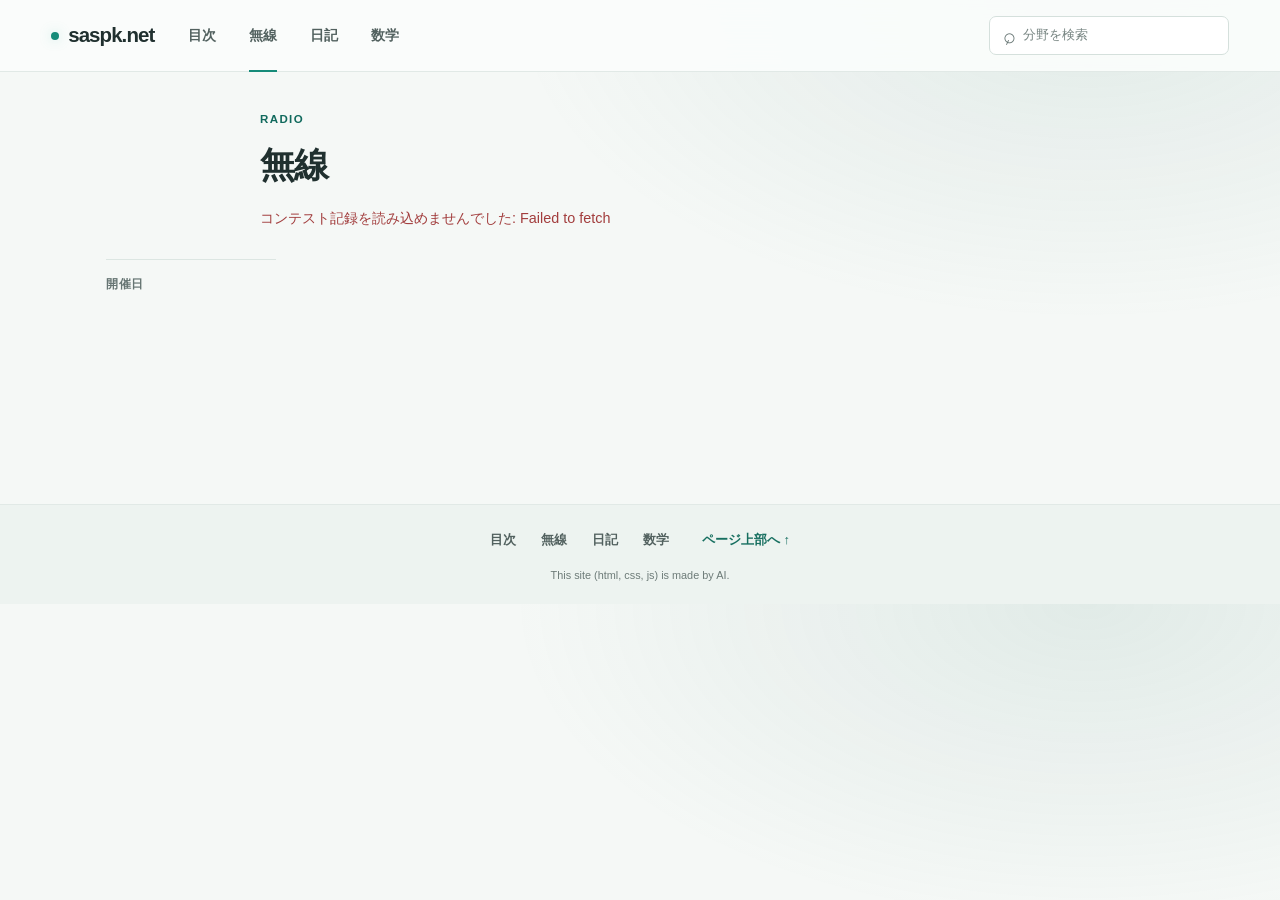
==== musen/index.html @ 06259f1d "upload website_sources" ====
<!DOCTYPE html>
<html lang="ja">
<head>
    <meta charset="UTF-8">
    <meta name="viewport" content="width=device-width, initial-scale=1.0">
    <title>無線 | saspk.net</title>
    <link rel="stylesheet" href="../default.css">
    <link rel="stylesheet" href="style.css">
    <script src="script.js" defer></script>
</head>
<body>
    <header id="header0">
        <a href="../index.html" class="title">saspk.net</a>
        <a href="../index.html" id="topic1" class="topic">目次</a>
        <a href="index.html" id="topic2" class="topic" aria-current="page">無線</a>
        <a href="../diarie/index.html" id="topic3" class="topic">日記</a>
        <a href="../maths/index.html" id="topic4" class="topic">数学</a>
        <label class="search-box">
            <span class="search-icon" aria-hidden="true">⌕</span>
            <input class="search" id="search" type="search" placeholder="分野を検索" autocomplete="off" aria-label="ページ内検索">
        </label>
    </header>
    <main id="top" class="radio-main">
        <div class="radio-heading">
            <p class="radio-eyebrow">RADIO</p>
            <h1>無線</h1>
            <p id="radio-status" class="radio-status" role="status" aria-live="polite">コンテスト記録を読み込んでいます...</p>
        </div>
        <div class="radio-layout">
            <aside class="date-sidebar" aria-labelledby="contest-index-heading">
                <h2 id="contest-index-heading">開催日</h2>
                <nav aria-label="コンテスト記録の日付一覧">
                    <ul id="contest-index" class="date-list"></ul>
                </nav>
            </aside>
            <section id="contest-list" class="contest-list" aria-label="コンテスト記録"></section>
        </div>
    </main>
    <footer id="footer0">
        <a href="../index.html" id="topic1u" class="topicu">目次</a>
        <a href="index.html" id="topic2u" class="topicu" aria-current="page">無線</a>
        <a href="../diarie/index.html" id="topic3u" class="topicu">日記</a>
        <a href="../maths/index.html" id="topic4u" class="topicu">数学</a>
        <a href="#top" class="goup">ページ上部へ</a>
        <p class="copyright" id="cc1">This site (html, css, js) is made by AI.</p>
    </footer>
</body>
</html>
---- default.css ----
:root {
  color-scheme: light;
  --ink: #20302f;
  --muted: #667573;
  --line: #dce6e2;
  --paper: #f5f8f6;
  --surface: #ffffff;
  --accent: #168b79;
  --accent-dark: #116a5d;
  --accent-soft: #e5f3ef;
  --shadow: 0 12px 34px rgba(31, 67, 59, .08);
  font-family: "Noto Sans JP", "Yu Gothic UI", "Hiragino Kaku Gothic ProN", Meiryo, sans-serif;
}

*,
*::before,
*::after { box-sizing: border-box; }

html { min-width: 320px; scroll-behavior: smooth; }

body {
  margin: 0;
  color: var(--ink);
  background: radial-gradient(ellipse at 85% 0%, rgba(82, 139, 126, .12), transparent 36rem), var(--paper);
  line-height: 1.7;
  -webkit-font-smoothing: antialiased;
}

a { color: inherit; text-decoration: none; }

#header0 {
  position: sticky;
  z-index: 10;
  top: 0;
  display: flex;
  align-items: center;
  gap: clamp(16px, 2.6vw, 36px);
  width: 100%;
  min-height: 72px;
  padding: 12px max(4vw, calc((100vw - 1380px) / 2));
  border-bottom: 1px solid #e1e9e6;
  background: rgba(250, 252, 251, .95);
  backdrop-filter: blur(16px);
}

.title {
  flex: 0 0 auto;
  color: var(--ink);
  font-size: 1.28rem;
  font-weight: 800;
  letter-spacing: -.045em;
}

.title::before {
  display: inline-block;
  width: 8px;
  height: 8px;
  margin: 0 9px 2px 0;
  border-radius: 50%;
  background: var(--accent);
  box-shadow: 0 0 12px rgba(104, 197, 180, .35);
  content: "";
}

.topic {
  position: relative;
  color: #52615f;
  font-size: .88rem;
  font-weight: 600;
  white-space: nowrap;
  transition: color .18s ease;
}

.topic:hover,
.topic:focus-visible,
.topicu:hover,
.topicu:focus-visible,
.goup:hover,
.goup:focus-visible { color: var(--accent-dark); }

#topic1::after {
  position: absolute;
  right: 0;
  bottom: -25px;
  left: 0;
  height: 2px;
  background: var(--accent);
  content: "";
}

.search-box {
  display: flex;
  align-items: center;
  gap: 8px;
  width: min(240px, 23vw);
  min-width: 145px;
  height: 39px;
  margin-left: auto;
  padding: 0 12px;
  border: 1px solid #d5e0dc;
  border-radius: 7px;
  background: #ffffff;
  color: var(--muted);
  transition: border-color .18s ease, box-shadow .18s ease;
}

.search-box:focus-within { border-color: #5b9f93; box-shadow: 0 0 0 3px rgba(104, 197, 180, .1); }
.search-icon { font-size: 1.35rem; line-height: 1; transform: rotate(-20deg); }

.search {
  width: 100%;
  min-width: 0;
  padding: 0;
  border: 0;
  outline: 0;
  background: transparent;
  color: var(--ink);
  font: inherit;
  font-size: .82rem;
}

.search::placeholder { color: #778582; }

#footer0 {
  display: flex;
  flex-wrap: wrap;
  align-items: center;
  justify-content: center;
  gap: 15px 25px;
  padding: 24px max(4vw, calc((100vw - 1380px) / 2)) 20px;
  border-top: 1px solid #e1e9e6;
  background: #edf3f0;
}

.topicu,
.goup {
  color: #52615f;
  font-size: .8rem;
  font-weight: 600;
  transition: color .18s ease;
}

.goup { margin-left: 8px; color: #176f60; }
.goup::after { content: " ↑"; }
.copyright { flex-basis: 100%; margin: 0; color: #6d7b78; font-size: .68rem; text-align: center; }
:focus-visible { outline: 3px solid rgba(22, 139, 121, .38); outline-offset: 3px; }

@media (max-width: 760px) {
  #header0 { position: relative; flex-wrap: wrap; gap: 13px 19px; padding: 14px 22px; }
  .title { margin-right: auto; }
  .search-box { order: 2; width: 100%; margin-left: 0; }
  #topic1::after { bottom: -16px; }
}

@media (max-width: 560px) {
  #header0 { gap: 13px 16px; padding-right: 18px; padding-left: 18px; }
  .title { width: 100%; margin-bottom: 1px; }
  .topic { font-size: .81rem; }
  #footer0 { gap: 13px 18px; padding-right: 18px; padding-left: 18px; }
}

@media (prefers-reduced-motion: reduce) {
  *, *::before, *::after { scroll-behavior: auto !important; transition-duration: .01ms !important; }
}
---- musen/style.css ----
#topic1::after { display: none; }
#topic2::after {
  position: absolute;
  right: 0;
  bottom: -25px;
  left: 0;
  height: 2px;
  background: var(--accent);
  content: "";
}

.radio-main {
  max-width: 1160px;
  min-height: 48vh;
  margin: 0 auto;
  padding: 38px 30px 60px;
}

.radio-heading {
  max-width: 760px;
  margin: 0 auto 28px;
}

.radio-eyebrow {
  margin: 0 0 5px;
  color: var(--accent-dark);
  font-size: .72rem;
  font-weight: 750;
  letter-spacing: .12em;
}

.radio-heading h1 {
  margin: 0;
  font-size: clamp(1.7rem, 3vw, 2.2rem);
  letter-spacing: -.04em;
}

.radio-status {
  margin: 12px 0 0;
  color: var(--muted);
  font-size: .9rem;
}

.radio-status.is-error { color: #a23d3d; }

.radio-layout {
  display: grid;
  grid-template-columns: minmax(170px, 1fr) minmax(0, 680px) minmax(170px, 1fr);
  align-items: start;
  gap: 24px;
}

.date-sidebar {
  grid-column: 1;
  justify-self: end;
  position: sticky;
  top: 96px;
  width: 100%;
  max-width: 170px;
  padding: 14px 0;
  border-top: 1px solid var(--line);
}

.date-sidebar h2 {
  margin: 0 0 9px;
  color: var(--muted);
  font-size: .75rem;
  font-weight: 700;
  letter-spacing: .06em;
}

.date-list {
  max-height: calc(100vh - 160px);
  margin: 0;
  padding: 0;
  overflow-y: auto;
  list-style: none;
}

.date-list a {
  display: block;
  padding: 7px 10px;
  border-left: 2px solid transparent;
  border-radius: 0 4px 4px 0;
  color: var(--muted);
  font-size: .82rem;
  font-variant-numeric: tabular-nums;
  transition: color .18s ease, background .18s ease, border-color .18s ease;
}

.date-list a:hover,
.date-list a:focus-visible {
  border-left-color: var(--accent);
  background: var(--accent-soft);
  color: var(--accent-dark);
}

.contest-list {
  grid-column: 2;
  display: grid;
  gap: 14px;
  min-width: 0;
}

.contest-entry {
  scroll-margin-top: 92px;
  padding: 21px 24px 23px;
  border: 1px solid var(--line);
  border-radius: 8px;
  background: var(--surface);
  box-shadow: var(--shadow);
}

.contest-entry-heading {
  margin: 0 0 16px;
  padding-bottom: 12px;
  border-bottom: 1px solid var(--line);
}

.contest-entry-date {
  display: block;
  margin-bottom: 3px;
  color: var(--accent-dark);
  font-size: .78rem;
  font-weight: 700;
  font-variant-numeric: tabular-nums;
}

.contest-entry-heading h2 {
  margin: 0;
  color: var(--ink);
  font-size: 1.2rem;
  letter-spacing: -.02em;
}

.contest-stats {
  display: grid;
  grid-template-columns: repeat(2, minmax(0, 1fr));
  gap: 12px;
  margin: 0;
}

.contest-stats > div {
  padding: 11px 14px;
  border-radius: 6px;
  background: var(--accent-soft);
}

.contest-stats dt {
  color: var(--muted);
  font-size: .72rem;
  font-weight: 650;
}

.contest-stats dd {
  margin: 3px 0 0;
  color: var(--ink);
  font-size: 1.05rem;
  font-weight: 750;
}

@media (max-width: 1070px) {
  .radio-layout { grid-template-columns: minmax(0, 1fr); gap: 18px; }
  .date-sidebar {
    grid-column: 1;
    justify-self: stretch;
    position: static;
    max-width: none;
    padding: 0 0 12px;
    border-top: 0;
    border-bottom: 1px solid var(--line);
  }
  .date-sidebar h2 { margin-bottom: 6px; }
  .date-list {
    display: flex;
    gap: 4px;
    max-height: none;
    overflow-x: auto;
    overflow-y: hidden;
  }
  .date-list li { flex: 0 0 auto; }
  .date-list a { padding: 6px 9px; }
  .contest-list { grid-column: 1; }
}

@media (max-width: 760px) {
  #topic2::after { bottom: -16px; }
  .radio-main { padding: 30px 22px 48px; }
  .radio-heading { margin-bottom: 20px; }
}

@media (max-width: 560px) {
  .radio-main { padding: 25px 18px 38px; }
  .contest-entry { padding: 17px; }
  .contest-stats { gap: 8px; }
  .contest-stats > div { padding: 10px; }
}
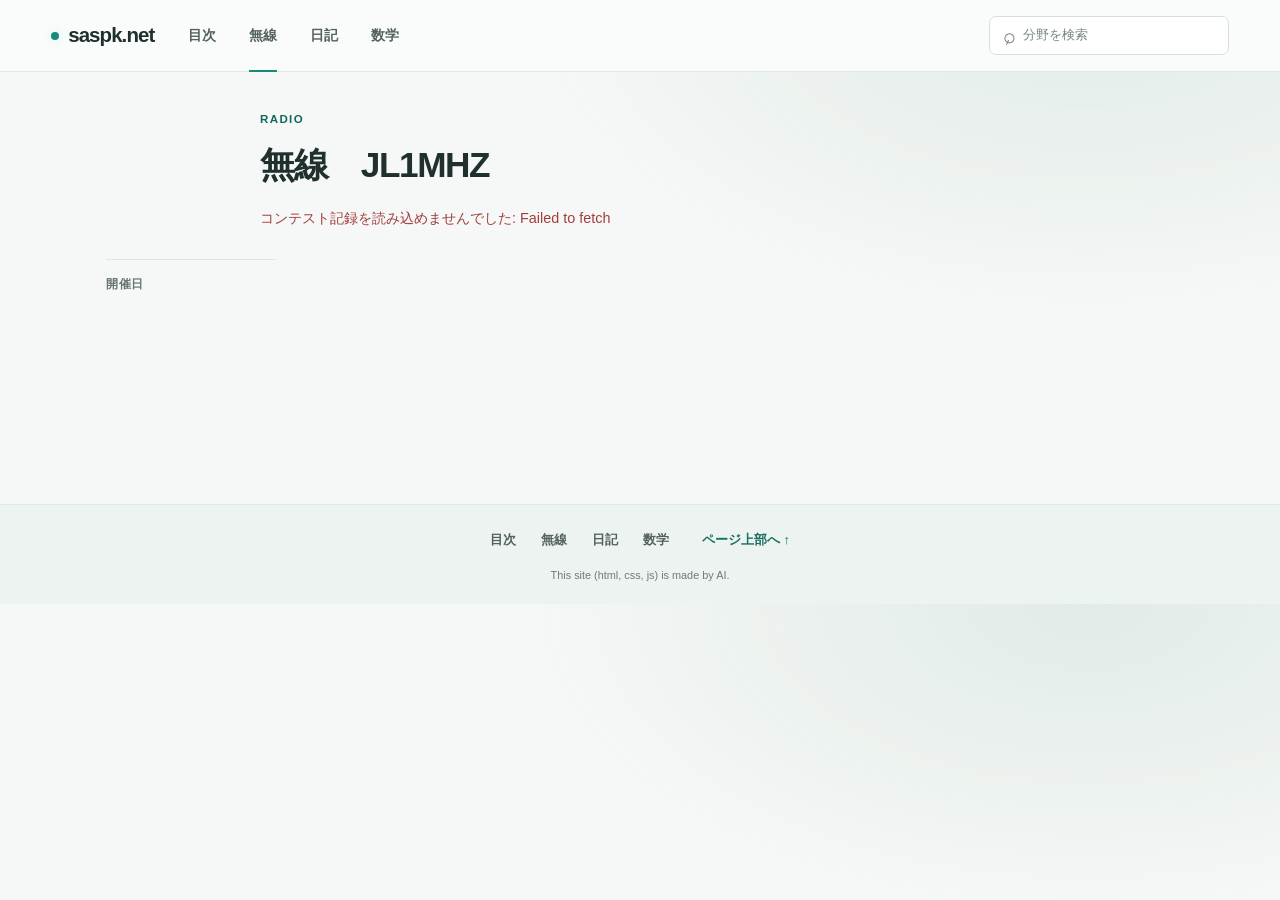
==== commit 06965fb9: "edit diaries" ====
--- a/musen/index.html
+++ b/musen/index.html
@@ -23,7 +23,7 @@
     <main id="top" class="radio-main">
         <div class="radio-heading">
             <p class="radio-eyebrow">RADIO</p>
-            <h1>無線</h1>
+            <h1>無線　JL1MHZ</h1>
             <p id="radio-status" class="radio-status" role="status" aria-live="polite">コンテスト記録を読み込んでいます...</p>
         </div>
         <div class="radio-layout">
